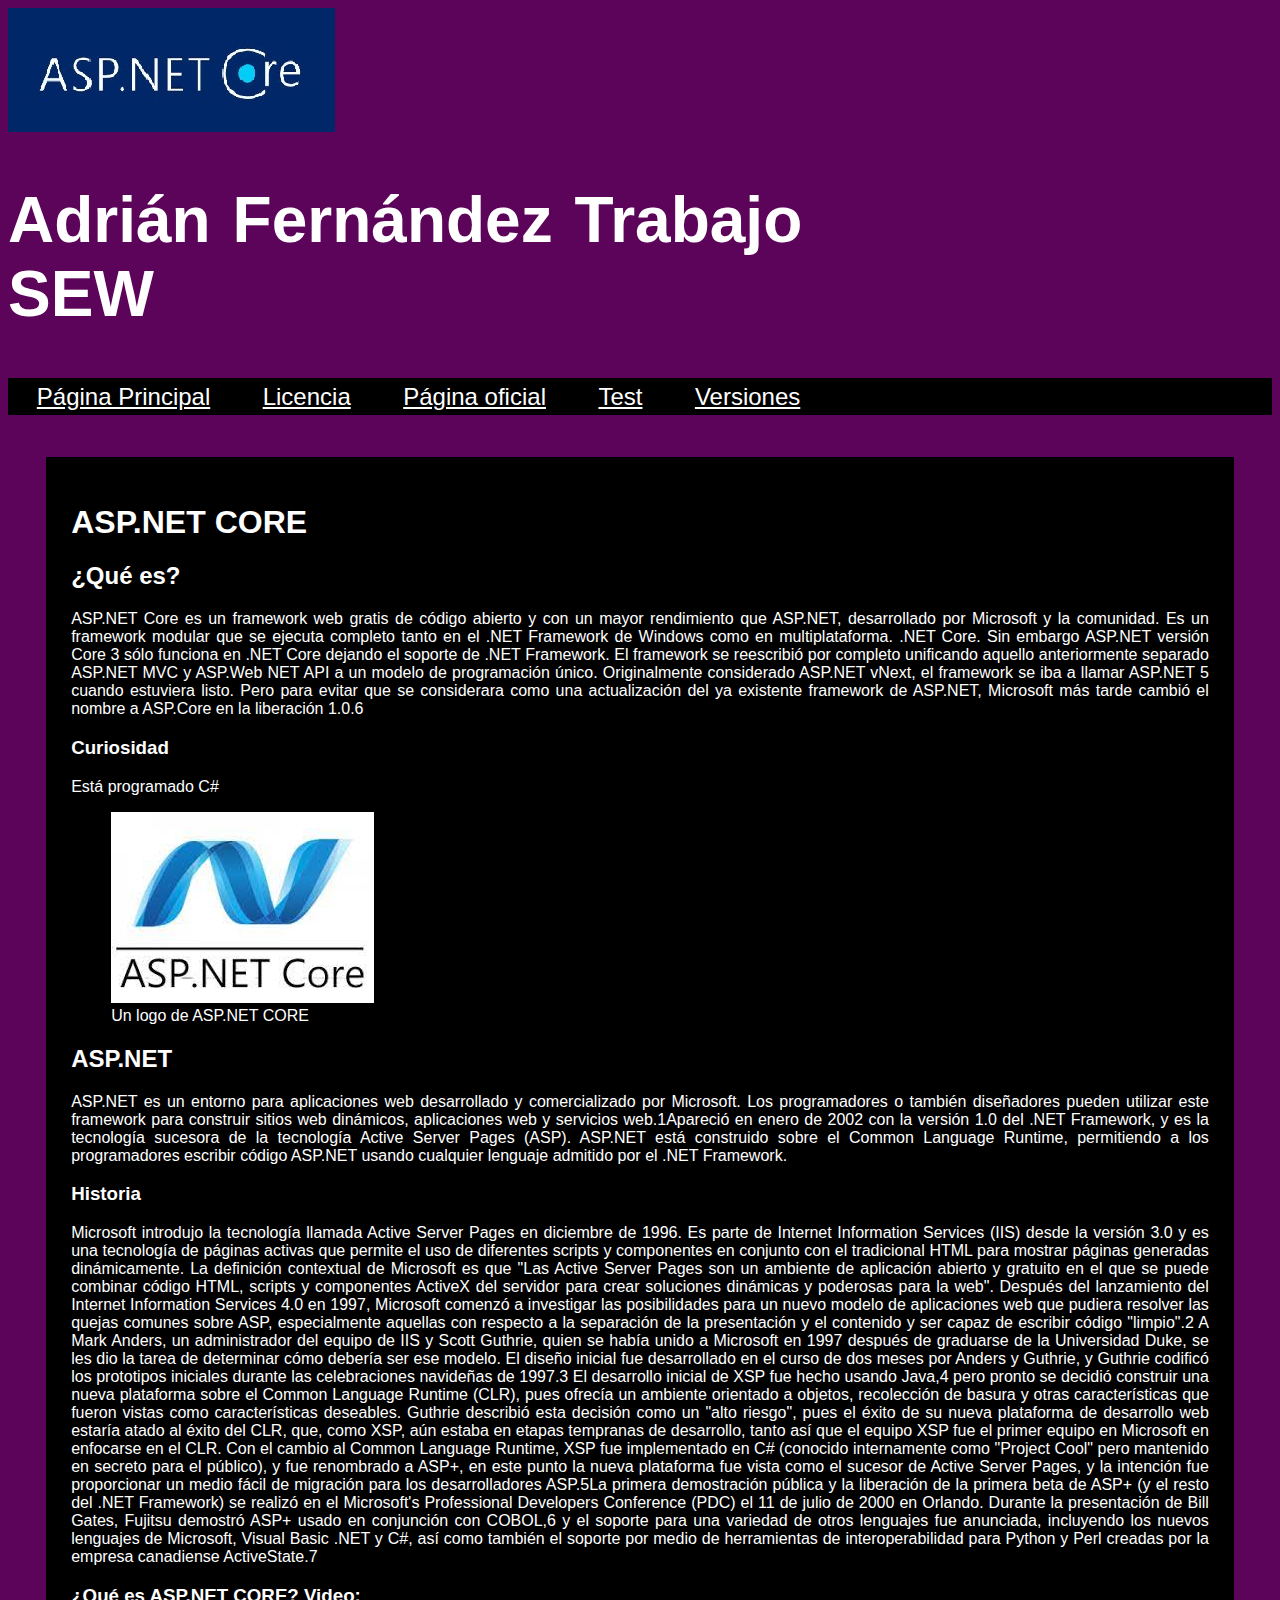
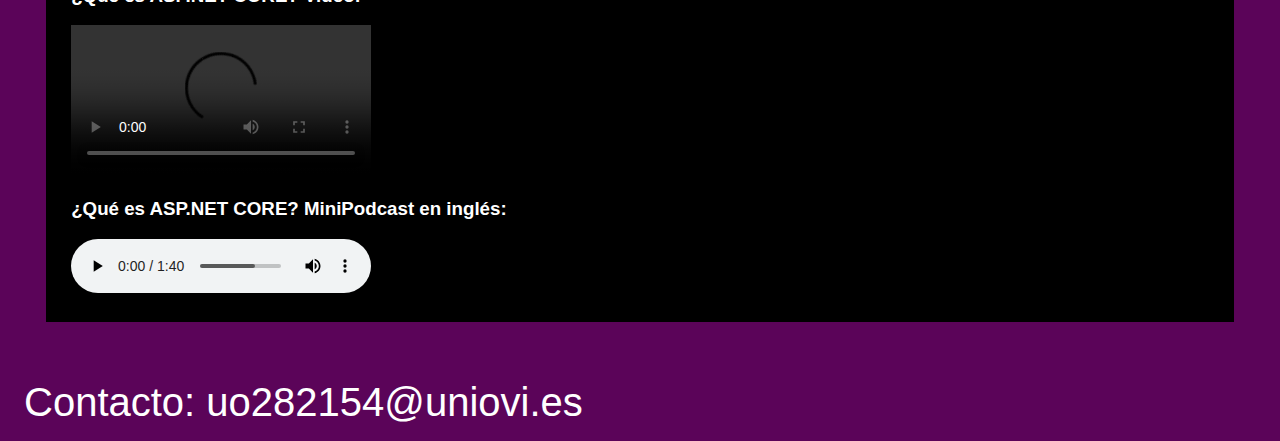
==== index.html @ dbcf8248 "Add files via upload" ====
<!DOCTYPE HTML>

<html lang="es">

<head>
    <!-- Datos que describen el documento -->
    <meta charset="UTF-8" />


    <!--Metadatos de los documentos HTML5-->
    <meta name="author" content="Adrián Fernández Álvarez" />
    <meta name="description" content="Página principal de web sonre ASP.NET CORE" />
    <meta name="keywords" content="ASP.NET CORE,web,html,programación,ASP.NET,Microsoft" />

    <!--Definición de la ventana gráfica-->
    <meta name="viewport" content="width=device-width, initial-scale=1.0" />

    <!-- Título -->
    <title>ASP.NET CORE</title>

    <!-- Enlace a la hoja de estilos .css -->
    <link rel="stylesheet" type="text/css" href="estilo/estilo.css" />
    <link rel="stylesheet" type="text/css" href="estilo/layout.css" />

</head>

<body>
    <!-- Datos con el contenidos que aparece en el navegador -->

    <header>
        <img src="multimedia/logo_net.jpg" alt="ASP.NET CORE Logo" />
        <h1>Adrián Fernández Trabajo SEW</h1>
    </header>

    <nav>
        <a href="index.html" accesskey="p" tabindex="1">Página Principal</a>
        <a href="licencia.html" accesskey="l" tabindex="2">Licencia</a>
        <a href="https://learn.microsoft.com/es-es/aspnet/core/?view=aspnetcore-6.0" accesskey="o" tabindex="3">Página
            oficial</a>
        <a href="Test.html" accesskey="t" tabindex="4">Test</a>
        <a href="versiones.html" accesskey="v" tabindex="5">Versiones</a>

    </nav>

    <main>

        <section>
            <h1>ASP.NET CORE</h1>

            <article>
                <h2>¿Qué es?</h2>
                <p>ASP.NET Core es un framework web gratis de código abierto y con un mayor rendimiento que ASP.NET,
                    desarrollado por Microsoft
                    y la comunidad.​ Es un framework modular que se ejecuta completo tanto en el .NET Framework de
                    Windows como en multiplataforma.
                    .NET Core. Sin embargo ASP.NET versión Core 3 sólo funciona en .NET Core dejando el soporte de .NET
                    Framework.


                    El framework se reescribió por completo unificando aquello anteriormente separado ASP.NET MVC y
                    ASP.Web NET API a un modelo de
                    programación único. Originalmente considerado ASP.NET vNext, el framework se iba a llamar ASP.NET 5
                    cuando estuviera listo.
                    Pero para evitar que se considerara como una actualización del ya existente framework de ASP.NET,
                    Microsoft más tarde cambió
                    el nombre a ASP.Core en la liberación 1.0.6​</p>

                <h3>Curiosidad</h3>
                <p>Está programado C#</p>

                <figure>

                    <img src="multimedia/logo_ola.jpg" alt="Logo ASP.NET CORE alternativo" />
                    <figcaption>Un logo de ASP.NET CORE</figcaption>
                </figure>
            </article>


            <article>
                <h2>ASP.NET</h2>

                <p>ASP.NET es un entorno para aplicaciones web desarrollado y comercializado por Microsoft. Los
                    programadores o también
                    diseñadores pueden utilizar este framework para construir sitios web dinámicos, aplicaciones web y
                    servicios web.1​
                    Apareció en enero de 2002 con la versión 1.0 del .NET Framework, y es la tecnología sucesora de la
                    tecnología Active Server
                    Pages (ASP). ASP.NET está construido sobre el Common Language Runtime, permitiendo a los
                    programadores escribir código
                    ASP.NET usando cualquier lenguaje admitido por el .NET Framework.</p>


                <h3>Historia</h3>
                <p>Microsoft introdujo la tecnología llamada Active Server Pages en diciembre de 1996. Es parte de
                    Internet
                    Information Services (IIS) desde la versión 3.0 y es una tecnología de páginas activas que permite
                    el uso de
                    diferentes scripts y componentes en conjunto con el tradicional HTML para mostrar páginas generadas
                    dinámicamente.
                    La definición contextual de Microsoft es que "Las Active Server Pages son un ambiente de aplicación
                    abierto y gratuito
                    en el que se puede combinar código HTML, scripts y componentes ActiveX del servidor para crear
                    soluciones dinámicas
                    y poderosas para la web".

                    Después del lanzamiento del Internet Information Services 4.0 en 1997, Microsoft comenzó a
                    investigar las posibilidades
                    para un nuevo modelo de aplicaciones web que pudiera resolver las quejas comunes sobre ASP,
                    especialmente aquellas con
                    respecto a la separación de la presentación y el contenido y ser capaz de escribir código
                    "limpio".2​ A Mark Anders, un
                    administrador del equipo de IIS y Scott Guthrie, quien se había unido a Microsoft en 1997 después de
                    graduarse de la

                    Universidad Duke, se les dio la tarea de determinar cómo debería ser ese modelo. El diseño inicial
                    fue desarrollado en

                    el curso de dos meses por Anders y Guthrie, y Guthrie codificó los prototipos iniciales durante las
                    celebraciones
                    navideñas de 1997.3
                    El desarrollo inicial de XSP fue hecho usando Java,4​ pero pronto se decidió construir una nueva
                    plataforma sobre el


                    Common Language Runtime (CLR), pues ofrecía un ambiente orientado a objetos, recolección de basura y
                    otras características
                    que fueron vistas como características deseables. Guthrie describió esta decisión como un "alto
                    riesgo", pues el éxito de
                    su nueva plataforma de desarrollo web estaría atado al éxito del CLR, que, como XSP, aún estaba en
                    etapas tempranas de
                    desarrollo, tanto así que el equipo XSP fue el primer equipo en Microsoft en enfocarse en el CLR.

                    Con el cambio al Common Language Runtime, XSP fue implementado en C# (conocido internamente como
                    "Project Cool" pero mantenido
                    en secreto para el público), y fue renombrado a ASP+, en este punto la nueva plataforma fue vista
                    como el sucesor de Active Server
                    Pages, y la intención fue proporcionar un medio fácil de migración para los desarrolladores ASP.5​

                    La primera demostración pública y la liberación de la primera beta de ASP+ (y el resto del .NET
                    Framework) se realizó en el
                    Microsoft's Professional Developers Conference (PDC) el 11 de julio de 2000 en Orlando. Durante la
                    presentación de Bill Gates,
                    Fujitsu demostró ASP+ usado en conjunción con COBOL,6​ y el soporte para una variedad de otros
                    lenguajes fue anunciada,
                    incluyendo los nuevos lenguajes de Microsoft, Visual Basic .NET y C#, así como también el soporte
                    por medio de herramientas
                    de interoperabilidad para Python y Perl creadas por la empresa canadiense ActiveState.7​
                    ​</p>

            </article>

            <article>
                <h3>¿Qué es ASP.NET CORE? Video: </h3>
                <video controls>
                    <source src='multimedia/video.mp4' type='video/mp4; codecs="avc1.42E01E, mp4a.40.2"'>
                </video>

            </article>

            <article>
                <h3>¿Qué es ASP.NET CORE? MiniPodcast en inglés: </h3>
                <audio controls>
                    <source src='multimedia/audio.mp3' type='audio/mp3'>
                </audio>

            </article>
        </section>
    </main>

    <footer>Contacto: uo282154@uniovi.es</footer>

</body>

</html>
---- estilo/estilo.css ----
/*************************************
 Adrián Fernández Álvarez - UO282154
DESCRIPCIÓN hoja de estilos generales
*************************************/



body{
    background-color:rgb(91, 4, 89);
    color:white;
    font-family: Helvetica;
    text-align: justify;

}
/*
main{
    padding-left: 4em;
    padding-right: 4em;
    padding-bottom: 2em; mirar esto q no deberia estar asi 
}*/

main{
    background-color: black;
    margin:3%;
    padding: 2%;
}

nav{
    background-color: black;
    padding: 0.3em;

}
a{
    color: white;
    font-family: Helvetica;
    font-size: 150%;
    padding: 1em;

}


header{
    background-color: rgb(91, 4, 89);
    font-size:200%;
    font: bold;
    font-family: Helvetica;
    color:white;



}

footer{
    background-color: rgb(91, 4, 89);
    font-size:250%;
    font: bold;
    font-family: Helvetica;
    color:white;
    padding:0.4em;
}


table{

    border: white 0.2em solid;
    border-radius: 2%;
    background-color: aliceblue;
}

th,td{
    /*border: rgb(91, 4, 89) 1em solid;*/
    background-color: black;
    padding: 1.2em;
        
}
th{
    font-size: 1.5em;
}
---- estilo/layout.css ----
/*************************************
 Adrián Fernández Álvarez - UO282154
DESCRIPCIÓN hoja de estilo del layout
*************************************/



body{
    display: grid;

    grid: "header1 header2"
    "nav nav"
    "main main"
    "footer footer";
    gap:0.2%;
    
    
}
    
header img{
    grid-area: header1;
}

header h1{
    grid-area: header2;
}

nav{
    grid-area: nav;
}

main{
    grid-area: main;

}
footer{
    grid-area: footer;
}
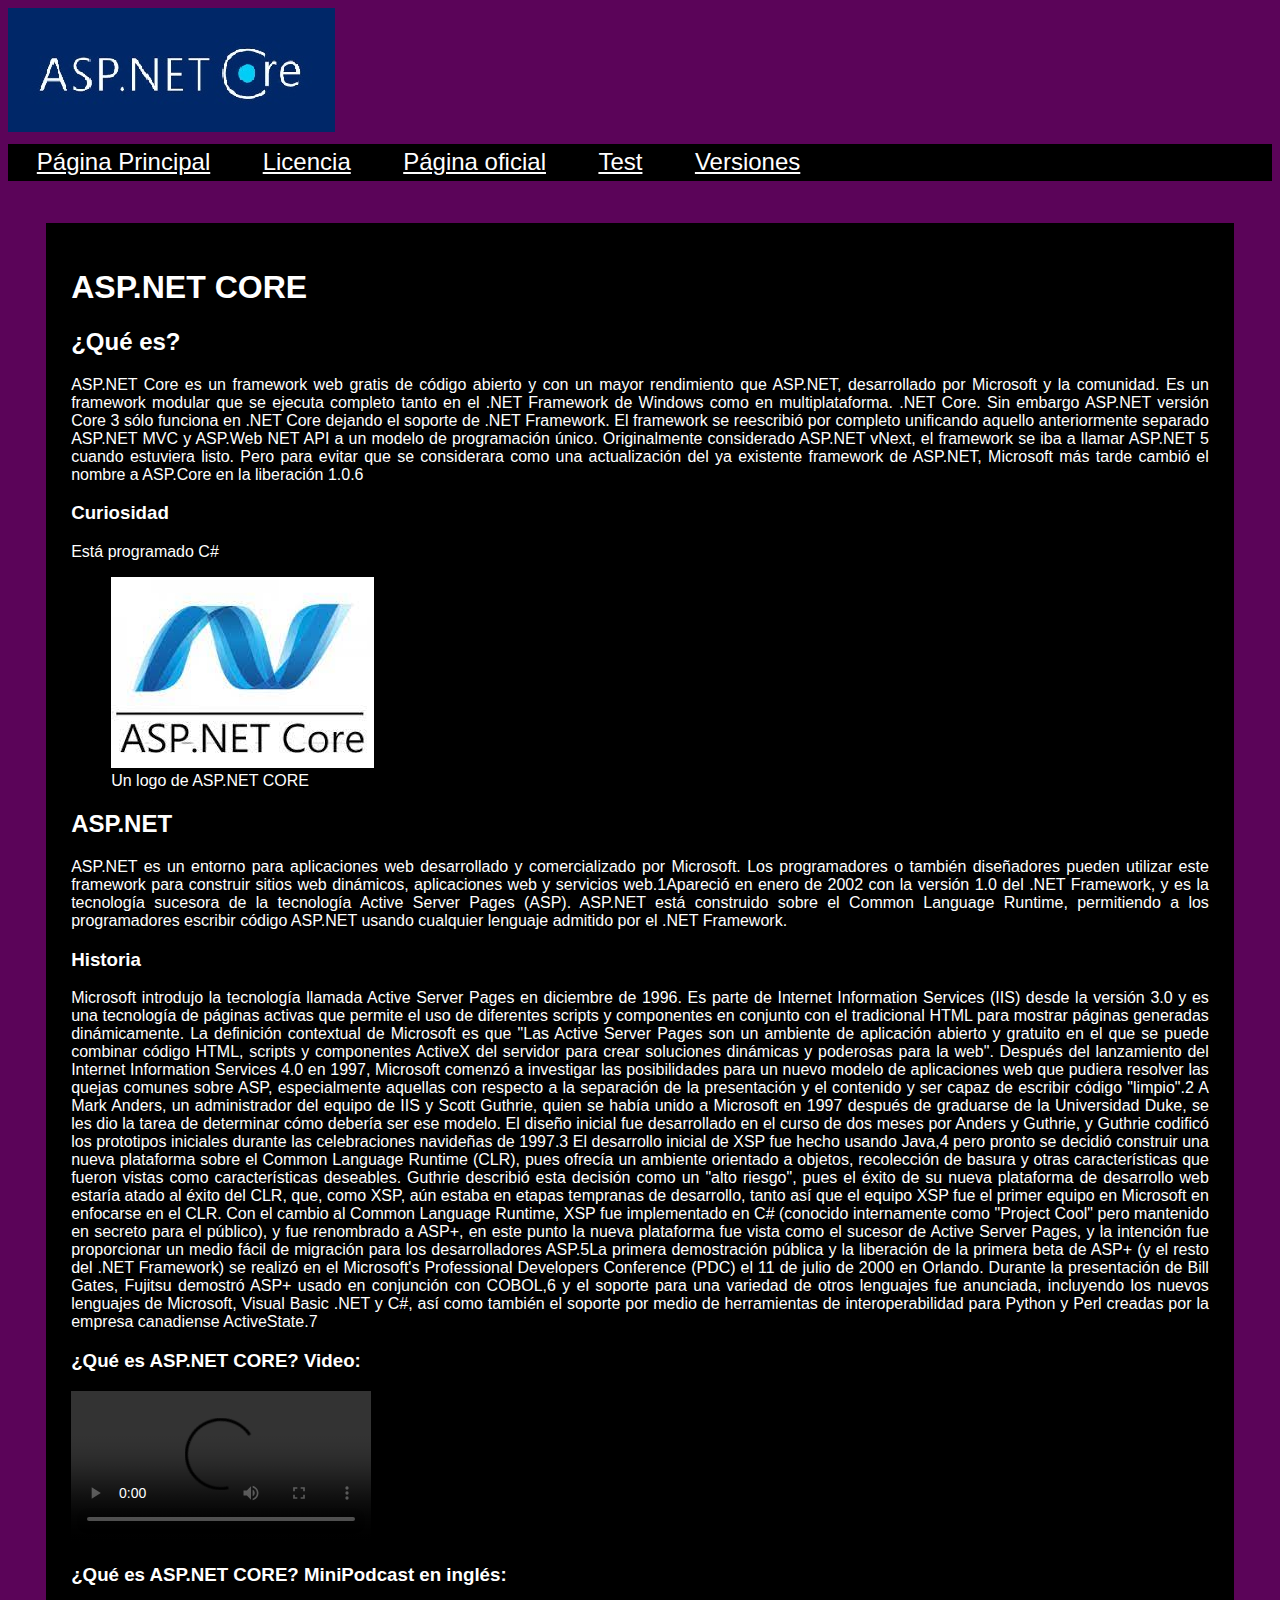
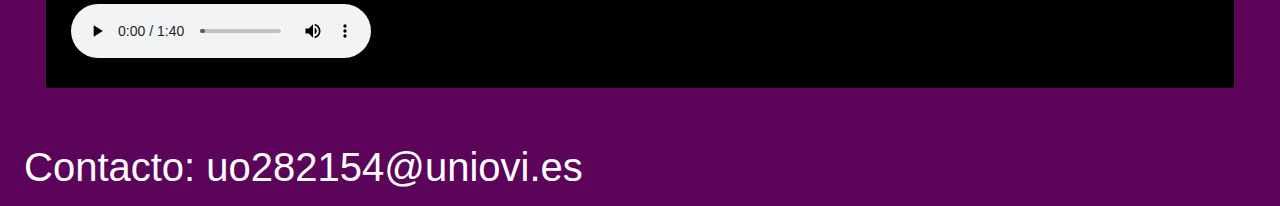
==== commit d8768d21: "Add files via upload" ====
--- a/index.html
+++ b/index.html
@@ -29,7 +29,6 @@
 
     <header>
         <img src="multimedia/logo_net.jpg" alt="ASP.NET CORE Logo" />
-        <h1>Adrián Fernández Trabajo SEW</h1>
     </header>
 
     <nav>
--- a/estilo/layout.css
+++ b/estilo/layout.css
@@ -8,21 +8,17 @@
 body{
     display: grid;
 
-    grid: "header1 header2"
-    "nav nav"
-    "main main"
-    "footer footer";
+    grid: "header"
+    "nav"
+    "main"
+    "footer";
     gap:0.2%;
     
     
 }
     
 header img{
-    grid-area: header1;
-}
-
-header h1{
-    grid-area: header2;
+    grid-area: header;
 }
 
 nav{
